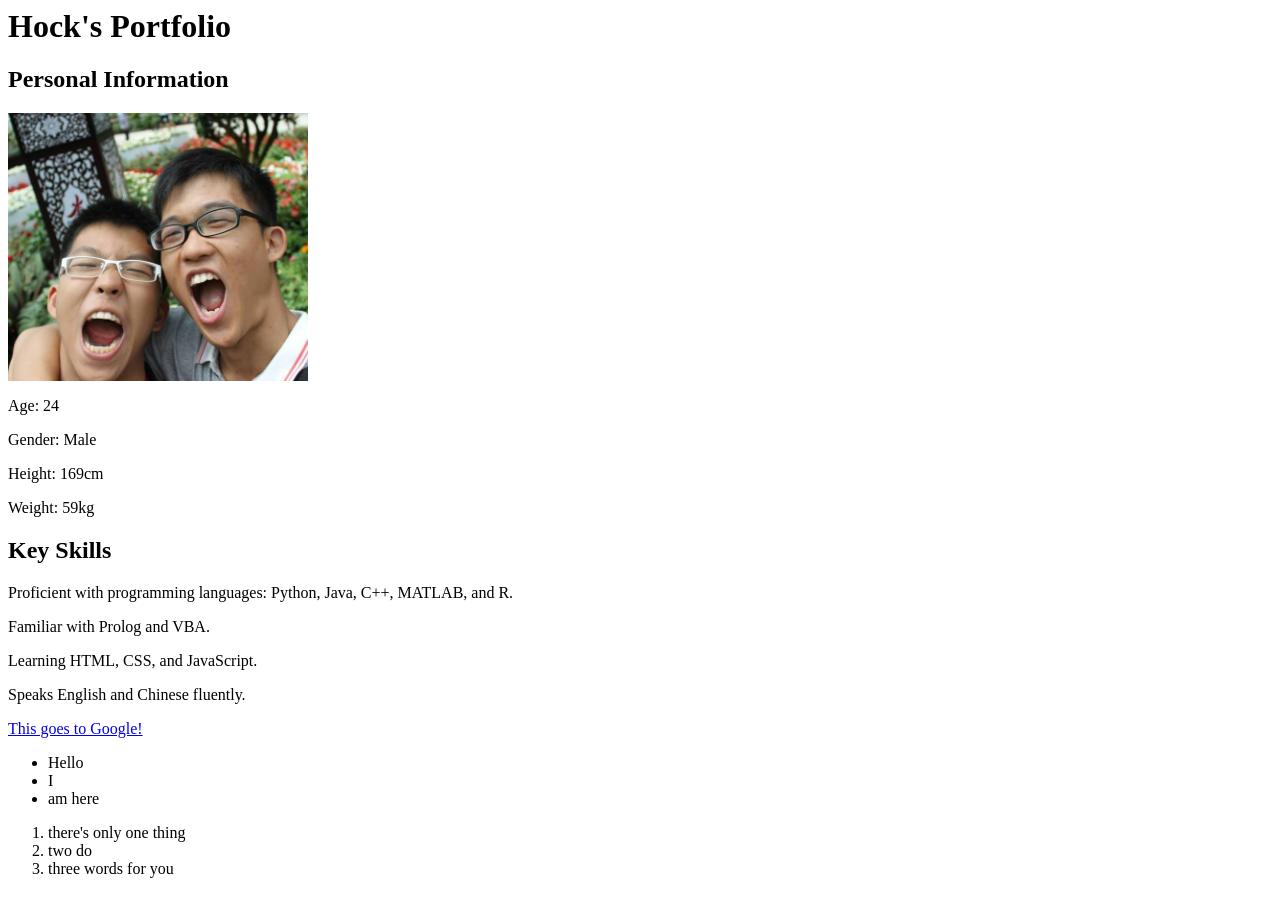
==== index.html @ 8e876184 "update directories" ====
<!-- Hyper Text Markup Language -->
<html>
    <head>
        <title>Hock's Portfolio Page</title>
        <link rel="stylesheet" href="styles.css">
    </head>
<!-- body of content -->
    <body>
        <!-- Header 1 -->
        <h1>Hock's Portfolio</h1>

        <!-- Header 2 -->
        <h2>Personal Information</h2>
        <!-- Paragraph -->

        <!-- image -->
        <img src="../assets/hock.jpg">

        <p class="vitals">Age: 24</p>
        <p class="vitals">Gender: Male</p>
        <p class="vitals">Height: 169cm</p>
        <p class="vitals">Weight: 59kg</p>
        
        <!-- Header 2 -->
        <h2>Key Skills</h2>
        <!-- Paragraph -->
        <p>Proficient with programming languages: Python, Java, C++, MATLAB, and R.</p>
        <p>Familiar with Prolog and VBA.</p>
        <p class="specific-bold">Learning HTML, CSS, and JavaScript.</p>
        <p>Speaks English and Chinese fluently.</p>

        <!-- anchor -->
        <a href="https://www.google.com">This goes to Google!</a>

        <!-- unordered list -->
        <ul> 
            <!-- list item -->
            <li class="ul1 specific-bold">Hello</li>
            <li>I</li>
            <li class="ul1">am here</li>
        </ul>

        <!-- ordered list -->
        <ol>
            <!-- list item -->
            <li>there's only one thing</li>
            <li>two do</li>
            <li>three words for you</li>
        </ol>

    </body>
</html>
---- styles.css ----
img {
    display: inline;
    width: 300px;
}

.vitals {
    display: table;
}
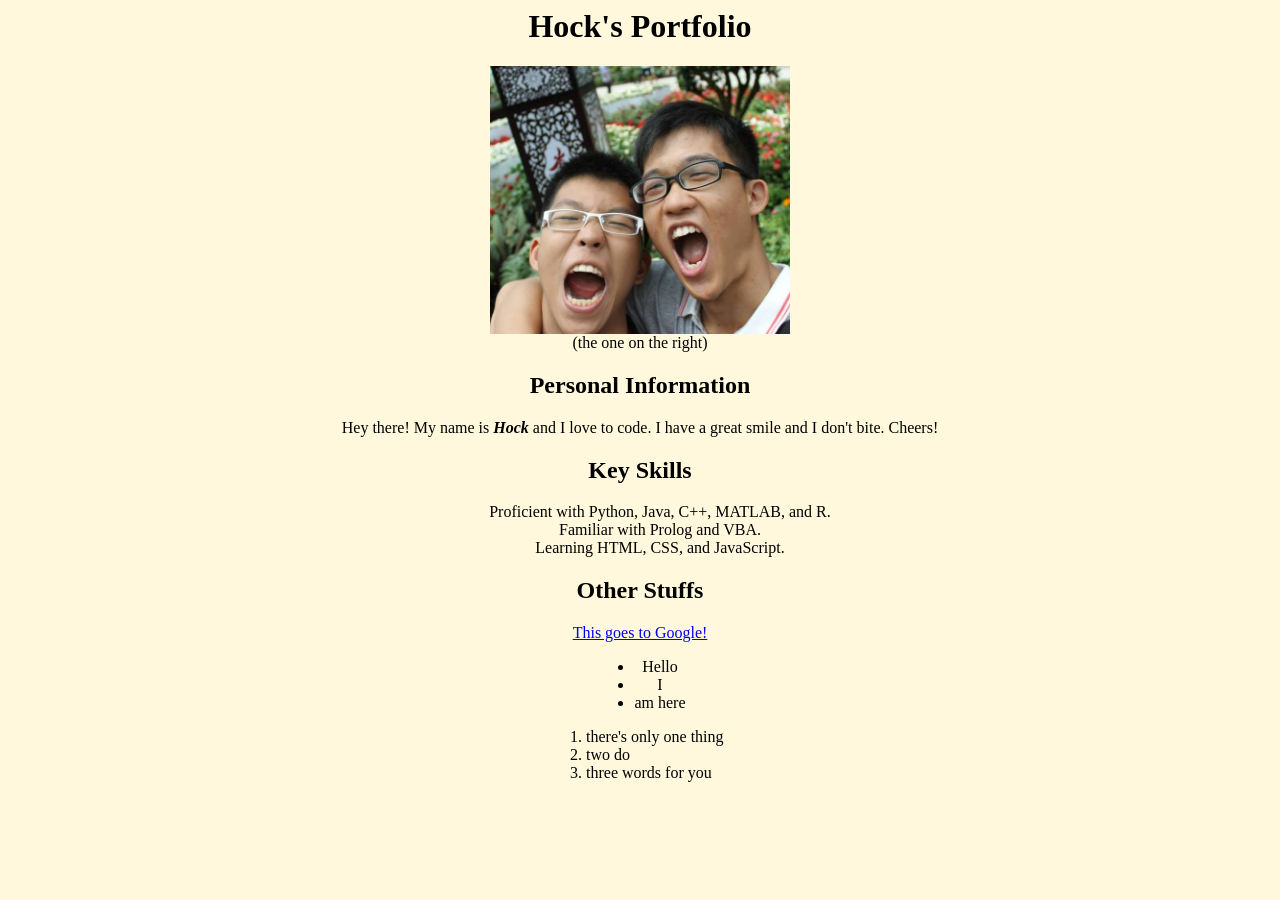
==== commit fc235935: "Update styles.css" ====
--- a/index.html
+++ b/index.html
@@ -6,42 +6,45 @@
     </head>
 <!-- body of content -->
     <body>
+
         <!-- Header 1 -->
         <h1>Hock's Portfolio</h1>
+
+        <!-- image -->
+        <img src="./assets/hock.jpg" class="img-face">
+        <figcaption>(the one on the right)</figcaption>
 
         <!-- Header 2 -->
         <h2>Personal Information</h2>
         <!-- Paragraph -->
+        <p>Hey there! My name is <strong><em>Hock</em></strong> and I love to code. I have a great smile and I don't bite. Cheers!</p>
 
-        <!-- image -->
-        <img src="../assets/hock.jpg">
-
-        <p class="vitals">Age: 24</p>
-        <p class="vitals">Gender: Male</p>
-        <p class="vitals">Height: 169cm</p>
-        <p class="vitals">Weight: 59kg</p>
-        
         <!-- Header 2 -->
         <h2>Key Skills</h2>
-        <!-- Paragraph -->
-        <p>Proficient with programming languages: Python, Java, C++, MATLAB, and R.</p>
-        <p>Familiar with Prolog and VBA.</p>
-        <p class="specific-bold">Learning HTML, CSS, and JavaScript.</p>
-        <p>Speaks English and Chinese fluently.</p>
+        <!-- Unordered List -->
+        <ul class="ul-skills">
+            <li>Proficient with Python, Java, C++, MATLAB, and R.</li>
+            <li>Familiar with Prolog and VBA.</li>
+            <li>Learning HTML, CSS, and JavaScript.</li>    
+        </ul>
+        
+        <h2>Other Stuffs</h2>
 
         <!-- anchor -->
         <a href="https://www.google.com">This goes to Google!</a>
 
-        <!-- unordered list -->
-        <ul> 
-            <!-- list item -->
-            <li class="ul1 specific-bold">Hello</li>
-            <li>I</li>
-            <li class="ul1">am here</li>
-        </ul>
+        <div class="ul-hello">   
+            <!-- unordered list -->
+            <ul> 
+                <!-- list item -->
+                <li>Hello</li>
+                <li>I</li>
+                <li>am here</li>
+            </ul>
+        </div>
 
         <!-- ordered list -->
-        <ol>
+        <ol class="ol-123">
             <!-- list item -->
             <li>there's only one thing</li>
             <li>two do</li>
--- a/styles.css
+++ b/styles.css
@@ -1,8 +1,29 @@
-img {
-    display: inline;
+body {
+    background-color: cornsilk;
+    text-align: center;
+}
+
+.img-face {
     width: 300px;
 }
 
-.vitals {
-    display: table;
+.ul-skills {
+    list-style: none;
+}
+
+ /* One way to center lists */
+.ul-hello {
+    text-align: center;
+}
+.ul-hello > ul {
+    display: inline-block;
+}
+
+/*The other way, but doesn't center list by bullets*/
+.ol-123 {
+    list-style-position: inside;
+    margin: 0 auto;
+    position: relative;
+    text-align: left;
+    width: 180px;
 }
